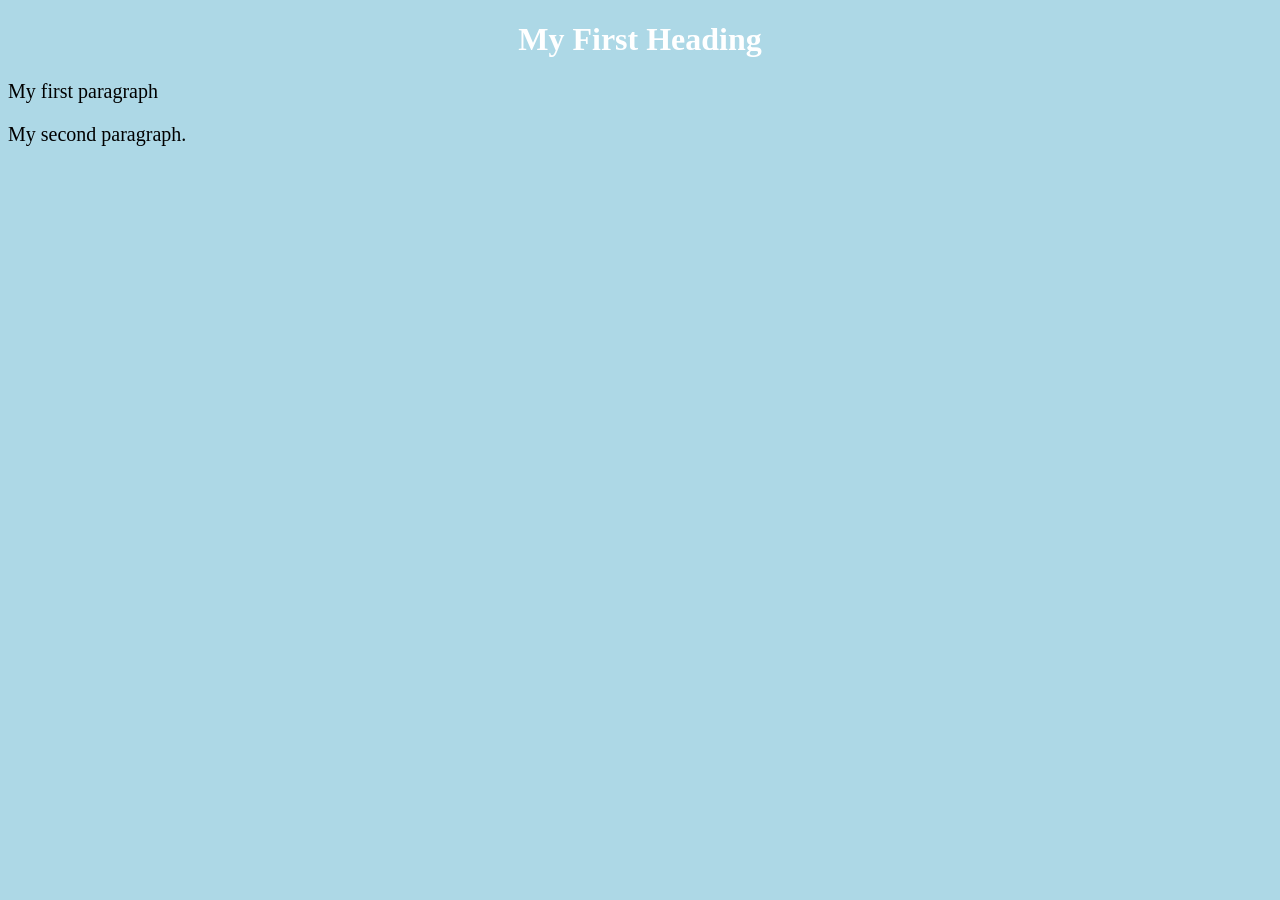
==== page1.html @ 23aadcdd "add css styles" ====
<!DOCTYPE html>
<html>
        <head>
                <title>Page Title</title>
                <style>
                        body {
                          background-color: lightblue;
                        }

                        h1 {
                          color: white;
                          text-align: center;
                        }

                        p {
                          font-family: verdana;
                          font-size: 20px;
                        }
                </style>
        </head>
<body>
        <h1>My First Heading</h1>
        <p>My first paragraph</p>
        <p>My second paragraph.</p>
</body>
</html>
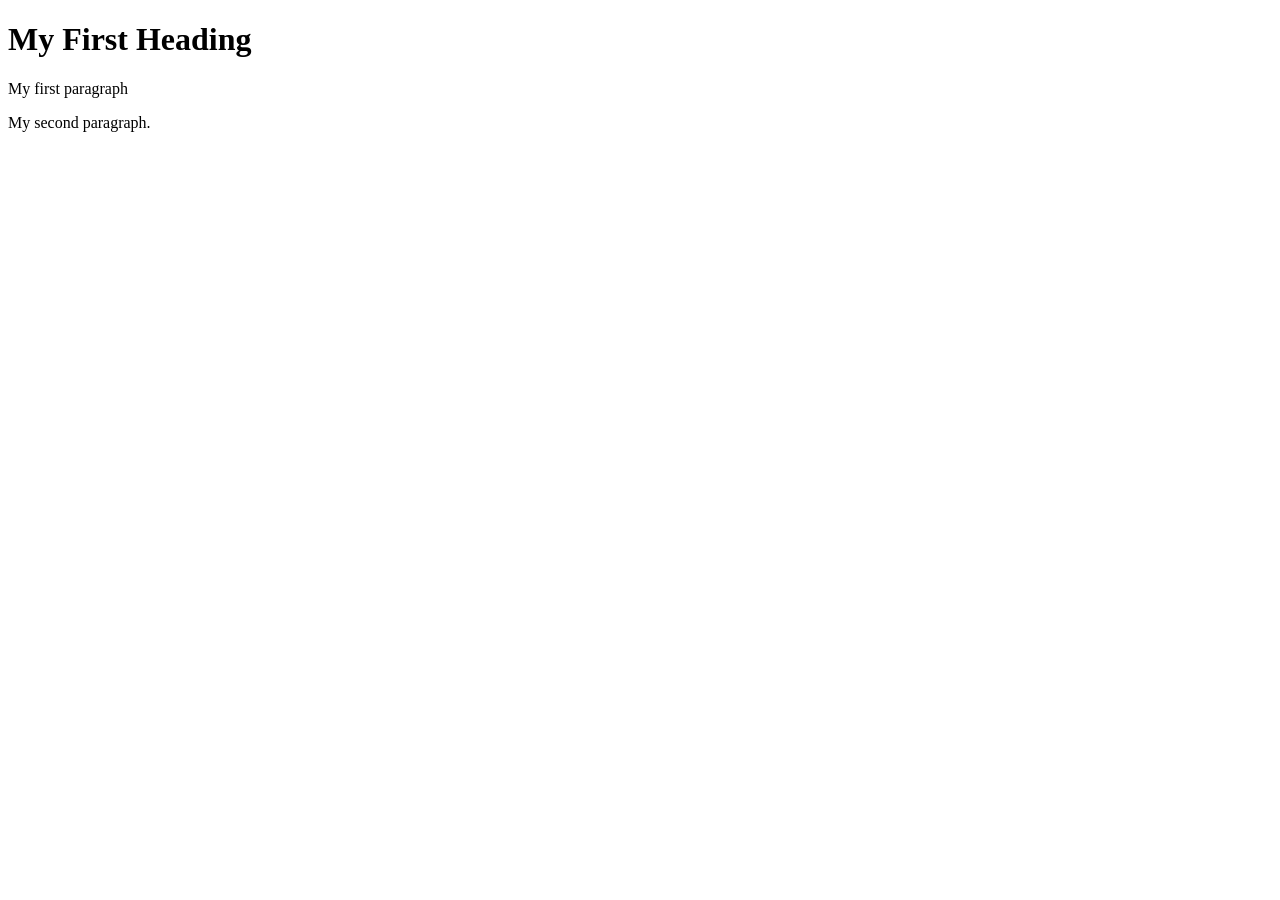
==== commit cf7d4036: "refactor css styles" ====
--- a/page1.html
+++ b/page1.html
@@ -2,21 +2,7 @@
 <html>
         <head>
                 <title>Page Title</title>
-                <style>
-                        body {
-                          background-color: lightblue;
-                        }
-
-                        h1 {
-                          color: white;
-                          text-align: center;
-                        }
-
-                        p {
-                          font-family: verdana;
-                          font-size: 20px;
-                        }
-                </style>
+                <link rel="stylesheet" href="styles/css">
         </head>
 <body>
         <h1>My First Heading</h1>
